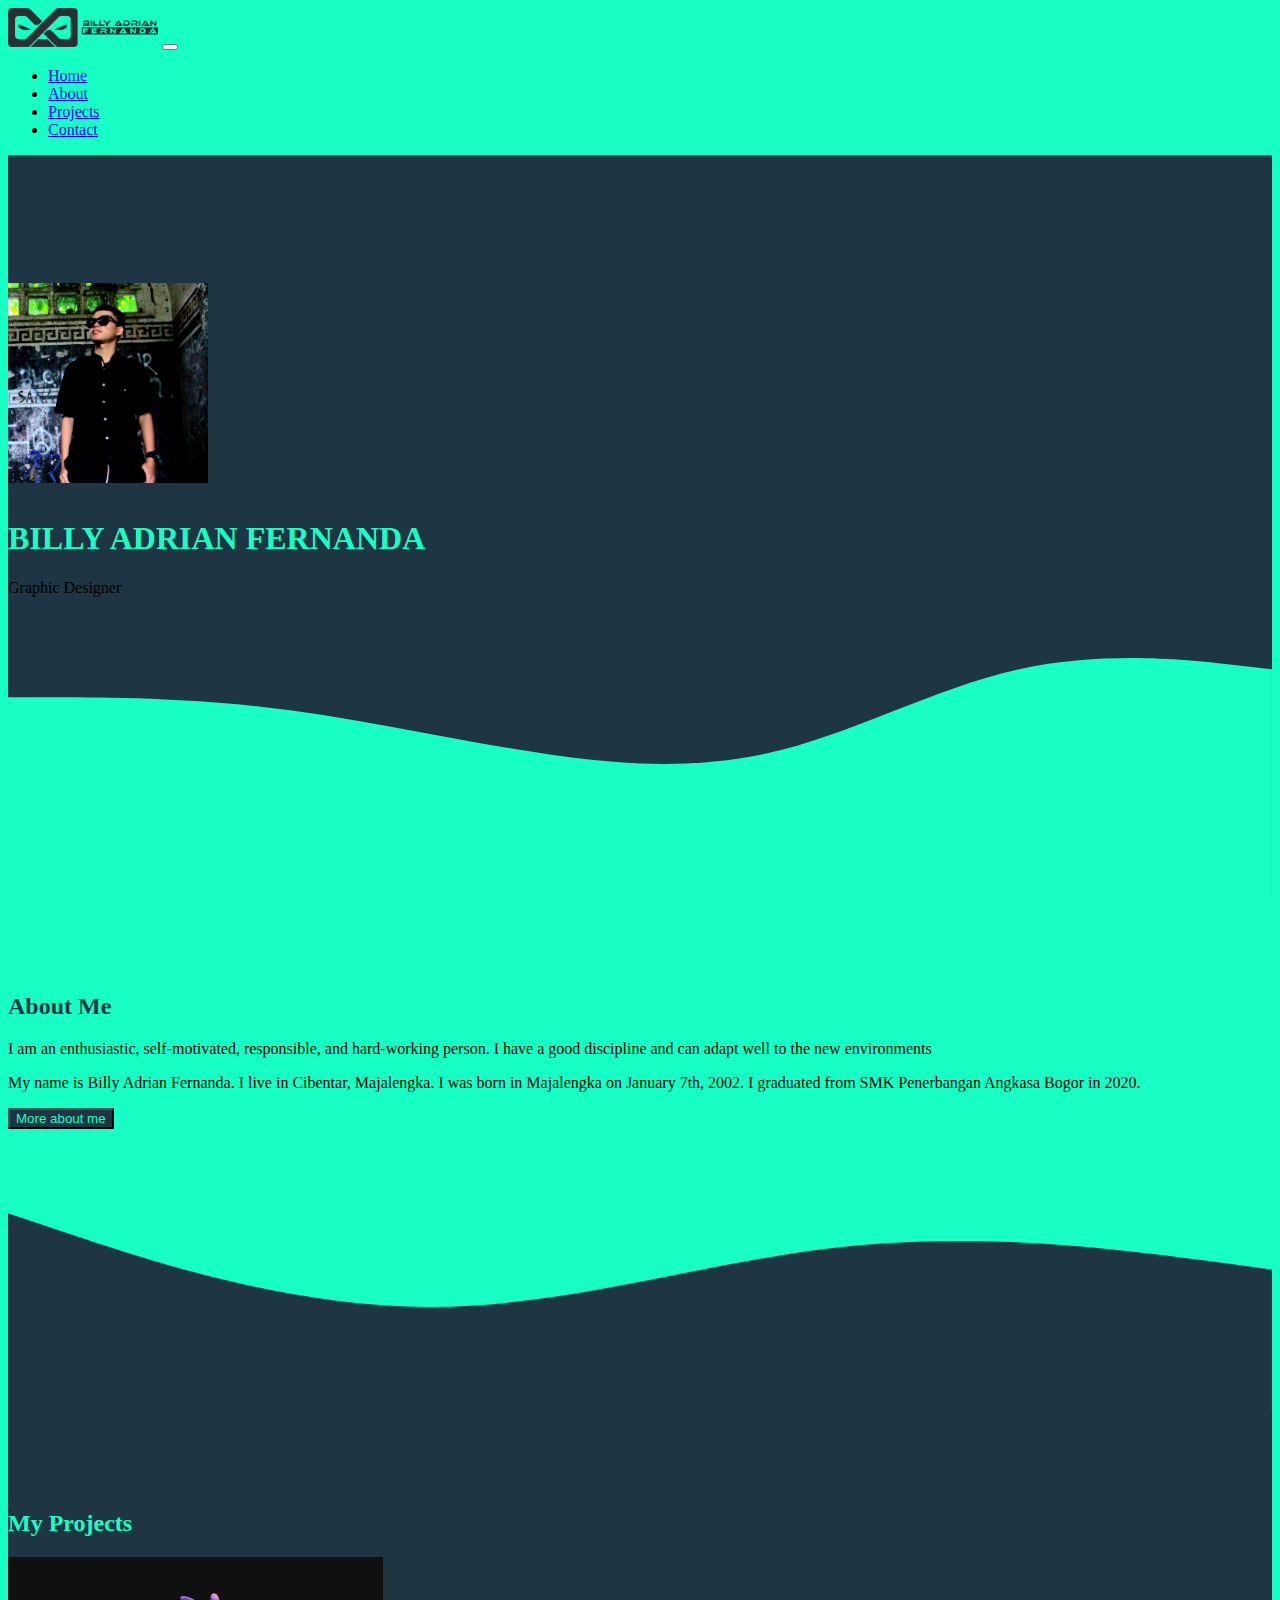
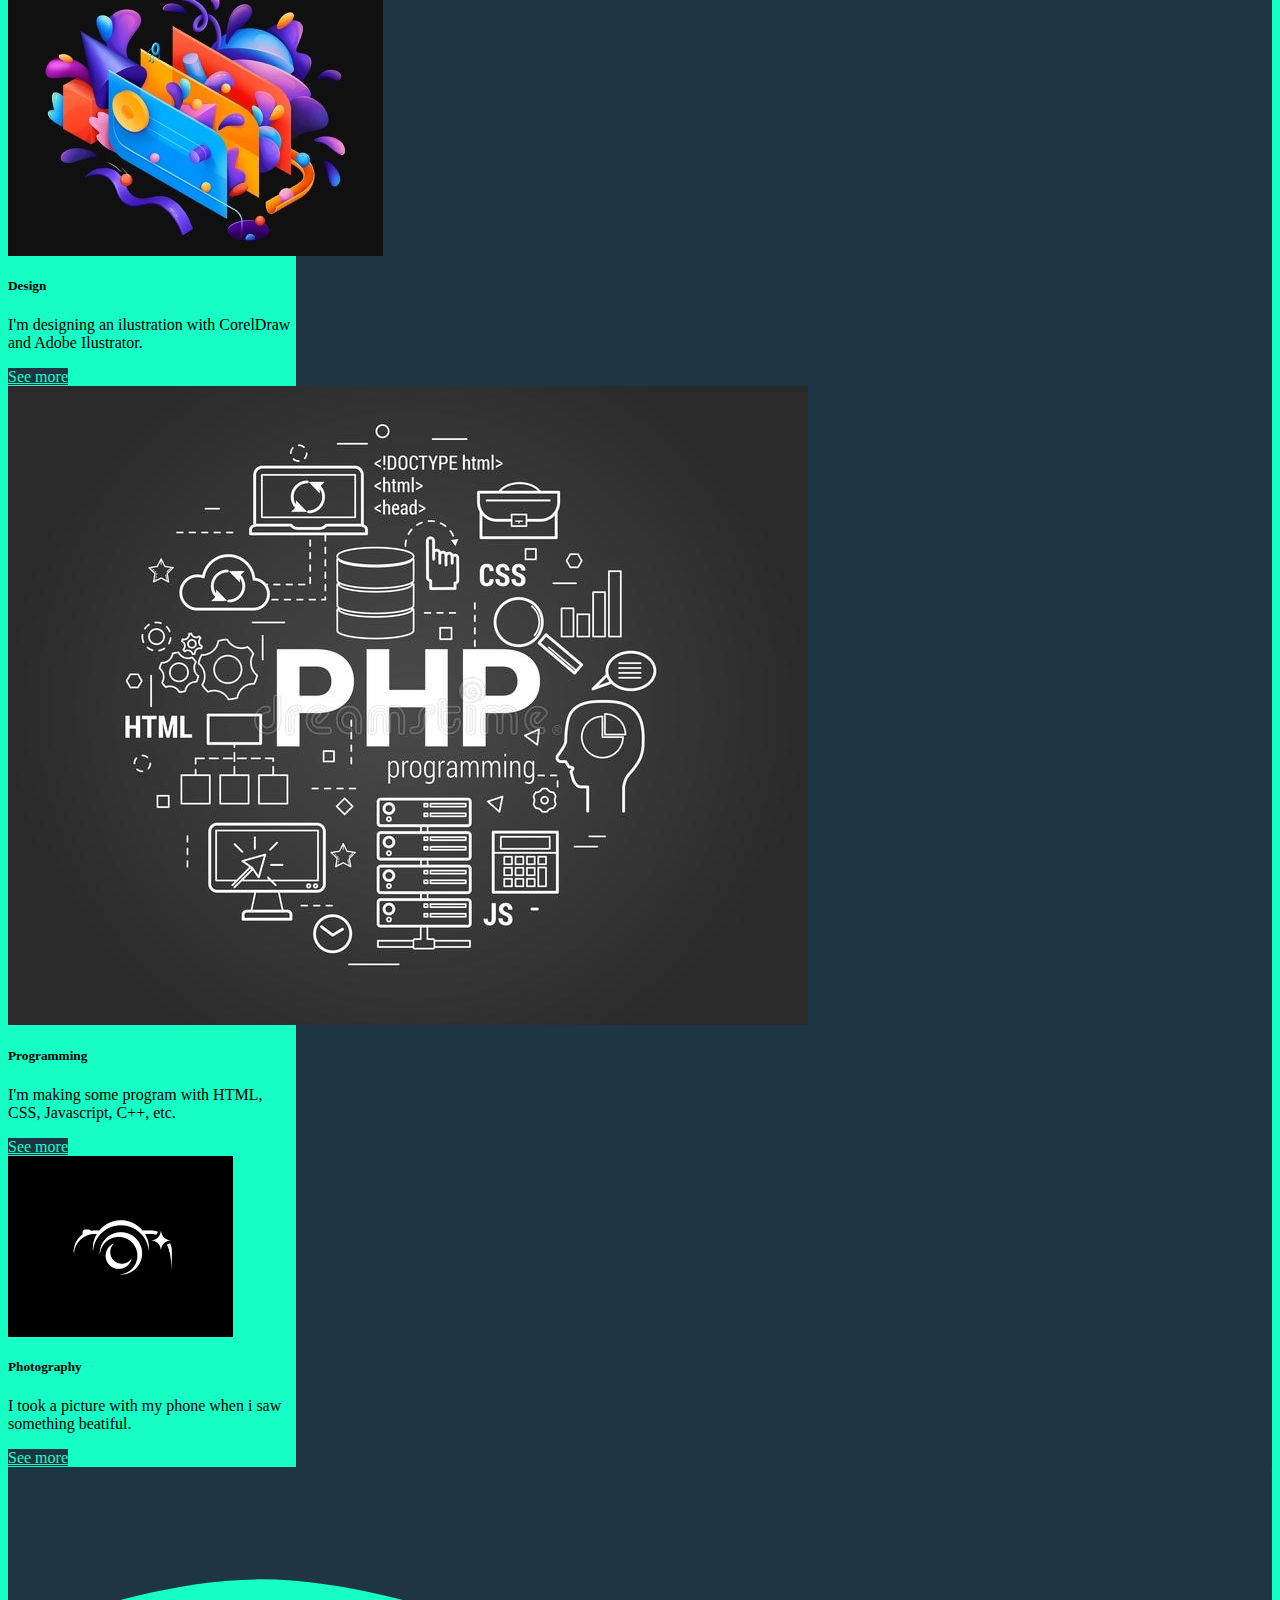
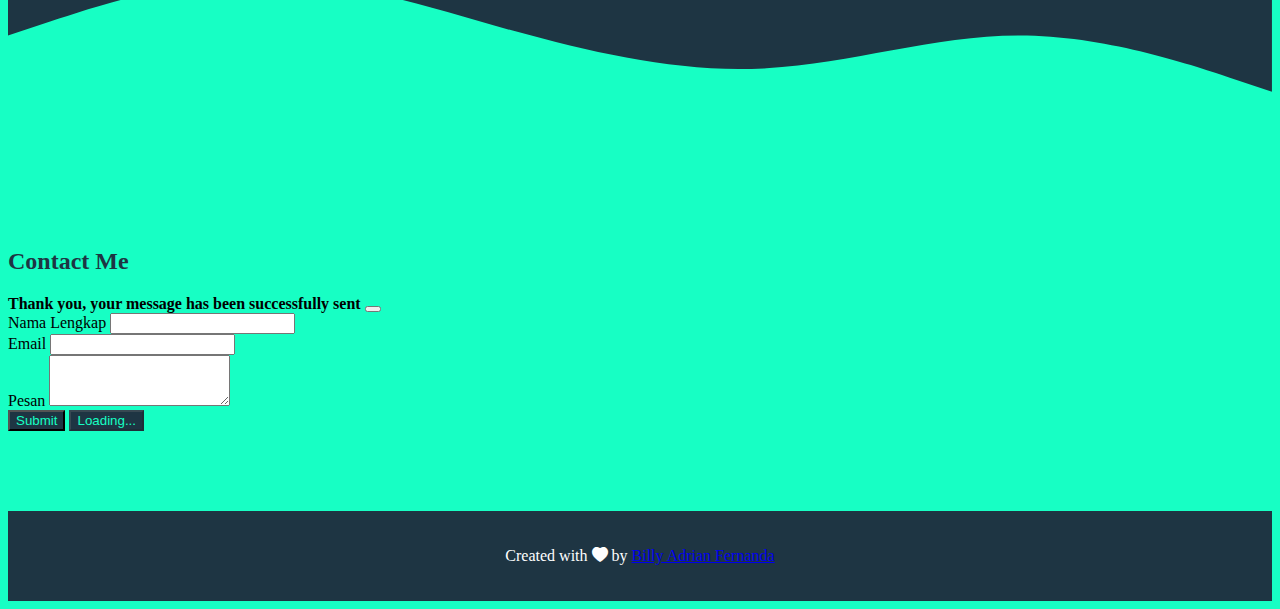
==== index.html @ 82691880 "first commit" ====
<html lang="en">
    <head>
        <!-- Required meta tags -->
        <meta charset="utf-8" />
        <meta name="viewport" content="width=device-width, initial-scale=1" />
    
        <!-- Bootstrap CSS -->
        <link href="https://cdn.jsdelivr.net/npm/bootstrap@5.1.3/dist/css/bootstrap.min.css" rel="stylesheet" integrity="sha384-1BmE4kWBq78iYhFldvKuhfTAU6auU8tT94WrHftjDbrCEXSU1oBoqyl2QvZ6jIW3" crossorigin="anonymous" />
        
        <!-- Bootsrap Icons -->
        <link rel="stylesheet" href="https://cdn.jsdelivr.net/npm/bootstrap-icons@1.7.1/font/bootstrap-icons.css">
    
        <!-- My CSS -->
        <link rel="stylesheet" href="index.css" />
    
        <!-- More Projects -->
        <link rel="stylesheet" href="moreprojects.html">
    
        <title>Billy AF's Portfolio Website</title>
    </head>
    <body class id="home">
        <!-- Navbar -->
        <nav class="navbar navbar-expand-lg navbar-light shadow fixed-top" style="background-color: #17ffc4">
            <div class="container">
              <img src="img/My Final Logo.png" alt="My Logo" width="150">
              <button class="navbar-toggler" type="button" data-bs-toggle="collapse" data-bs-target="#navbarNav" aria-controls="navbarNav" aria-expanded="false" aria-label="Toggle navigation">
                <span class="navbar-toggler-icon"></span>
              </button>
              <div class="collapse navbar-collapse" id="navbarNav">
                <ul class="navbar-nav ms-auto">
                  <li class="nav-item">
                    <a class="nav-link active" aria-current="page" href="#home">Home</a>
                  </li>
                  <li class="nav-item">
                    <a class="nav-link" href="#about">About</a>
                  </li>
                  <li class="nav-item">
                    <a class="nav-link" href="#projects">Projects</a>
                  </li>
                  <li class="nav-item">
                    <a class="nav-link" href="#contact">Contact</a>
                  </li>
                </ul>
              </div>
            </div>
        </nav>
        <!-- Navbar End -->
        
        <!-- Jumbotron -->
        <section class="jumbotron text-center text-white">
            <img src="img/IMG_3200-picsay.png.jpg" alt="BillyAF" width="200" class="rounded-circle img-thumbnail"/>
            <h1 class="display-4 display-4-light fs-2 pt-5 ">BILLY ADRIAN FERNANDA</h1>
            <p class="lead fw-bold fst-italic">Graphic Designer</p>
            <svg xmlns="http://www.w3.org/2000/svg" viewBox="0 0 1440 320">
              <path
                fill="#17ffc4"
                fill-opacity="1"
                d="M0,96L48,96C96,96,192,96,288,106.7C384,117,480,139,576,154.7C672,171,768,181,864,160C960,139,1056,85,1152,64C1248,43,1344,53,1392,58.7L1440,64L1440,320L1392,320C1344,320,1248,320,1152,320C1056,320,960,320,864,320C768,320,672,320,576,320C480,320,384,320,288,320C192,320,96,320,48,320L0,320Z"
              ></path>
            </svg>
        </section>
        <!-- Jumbotron End -->

        <!-- About -->
        <section class id="about">
            <div class="container">
              <div class="row text-center mb-3" style="color: #1E3543">
                <div class="col">
                  <h2>About Me</h2>
                </div>
              </div>
              <div class="row justify-content-center fs-5 text-center">
                <div class="col-md-4">
                  <p>I am an enthusiastic, self-motivated, responsible, and hard-working person. I have a good discipline and can adapt well to the new environments</p>
                </div>
                <div class="col-md-4">
                  <p>My name is Billy Adrian Fernanda. I live in Cibentar, Majalengka. I was born in Majalengka on January 7th, 2002. I graduated from SMK Penerbangan Angkasa Bogor in 2020. </p>
                </div>
              </div>
              <div class="row text-center text-white mb-3">
                <div class="col">
                  <a href=""> <button type="button" class="btn dsb">More about me</button></a>
                </div>
              </div>
          </section>
          <svg xmlns="http://www.w3.org/2000/svg" viewBox="0 0 1440 320"><path fill="#1E3543" fill-opacity="1" d="M0,96L80,122.7C160,149,320,203,480,202.7C640,203,800,149,960,133.3C1120,117,1280,139,1360,149.3L1440,160L1440,320L1360,320C1280,320,1120,320,960,320C800,320,640,320,480,320C320,320,160,320,80,320L0,320Z"></path></svg>
          <!-- About End -->

          <!-- Projects -->
          <section class id="projects" style="background-color: #1E3543">
            <div class="container">
              <div class="row text-center mb-3" style="color: #17ffc4;">
                <div class="col">
                  <h2>My Projects</h2>
                </div>
              </div>
              <div class="row justify-content-center pt-4 ">
                <div class="card ms-3 mb-3" style="width: 18rem; background-color: #17ffc4;">
                  <img src="img/Design.jpg" class="card-img-top" alt="...">
                  <div class="card-body">
                    <h5 class="card-title">Design</h5>
                    <p class="card-text">I'm designing an ilustration with CorelDraw and Adobe Ilustrator.</p>
                    <a href="design.html" class="btn btn-primary">See more</a>
                  </div>
                </div>
                <div class="card ms-3 mb-3" style="width: 18rem; background-color: #17ffc4;">
                  <img src="img/Programming.jpg" class="card-img-top" alt="...">
                  <div class="card-body">
                    <h5 class="card-title">Programming</h5>
                    <p class="card-text">I'm making some program with HTML, CSS, Javascript, C++, etc.</p>
                    <a href="programming.html" class="btn btn-primary">See more</a>
                  </div>
                </div>
                <div class="card ms-3 mb-3" style="width: 18rem; background-color: #17ffc4;">
                  <img src="img/Photography.png" class="card-img-top" alt="...">
                  <div class="card-body">
                    <h5 class="card-title">Photography</h5>
                    <p class="card-text">I took a picture with my phone when i saw something beatiful.</p>
                    <a href="photography.html" class="btn btn-primary">See more</a>
                  </div>
                </div>
              </div>
          </section>
          <!-- Project End -->

          <!-- Contact -->
          <svg xmlns="http://www.w3.org/2000/svg" viewBox="0 0 1440 320"><path fill="#1E3543" fill-opacity="1" d="M0,192L48,176C96,160,192,128,288,128C384,128,480,160,576,186.7C672,213,768,235,864,229.3C960,224,1056,192,1152,192C1248,192,1344,224,1392,240L1440,256L1440,0L1392,0C1344,0,1248,0,1152,0C1056,0,960,0,864,0C768,0,672,0,576,0C480,0,384,0,288,0C192,0,96,0,48,0L0,0Z"></path></svg>
          <section class id="contact">
            <div class="container">
              <div class="row text-center" style="color: #1E3543">
              <div class="col">
                <h2>Contact Me</h2>
              </div>
            </div>
            <div class="row justify-content-center mb-3">
              <div class="col-md-6">
                <div class="alert alert-success alert-dismissible fade show  d-none myalert" role="alert">
                  <strong>Thank you, your message has been successfully sent</strong> 
                  <button type="button" class="btn-close" data-bs-dismiss="alert" aria-label="Close"></button>
                </div>
                <form name="portfolio-contact-form">
                  <div class="mb-3">
                    <label for="name" class="form-label">Nama Lengkap</label>
                    <input type="text" class="form-control" id="name" aria-describedby="name" name="nama">
                  </div>
                  <div class="mb-3">
                    <label for="email" class="form-label">Email</label>
                    <input type="email" class="form-control" id="email" aria-describedby="email" name="email">
                  </div>
                  <div class="mb-3">
                    <label for="message" class="form-label">Pesan</label>
                    <textarea class="form-control" id="message" rows="3" name="pesan"></textarea>
                  </div>
                  <button type="submit" class="btn btn-primary btn-submit" btn-submit>Submit</button>
                  <button class="btn btn-primary btn-loading d-none" style="background-color: #1E3543; color: #17ffc4;" type="button" disabled>
                    <span class="spinner-border spinner-border-sm" role="status" aria-hidden="true"></span>
                    Loading...
                  </button>
                </form>
              </div>
            </div>
          </div>
          </section>
          <!-- Contact End -->

          <!-- Footer -->
          <footer class="footer"> 
          <p>Created with <i class="bi bi-heart-fill text-danger"></i>  by <a href="https://www.instagram.com/billy_af/" class="text-white fw-bold">Billy Adrian Fernanda</a></p>
          </footer>
          <!-- Footer End -->

          <script src="https://cdn.jsdelivr.net/npm/bootstrap@5.1.3/dist/js/bootstrap.bundle.min.js" integrity="sha384-ka7Sk0Gln4gmtz2MlQnikT1wXgYsOg+OMhuP+IlRH9sENBO0LRn5q+8nbTov4+1p" crossorigin="anonymous"></script>
      
          <script>
            const scriptURL = 'https://script.google.com/macros/s/AKfycbyMKobj27i58iFU2bpaxto9wxixDp53iWYSUe0Q296n6RKsR7iKofYfsoPEM0BT-jsAjQ/exec'
            const form = document.forms['portfolio-contact-form']
            const btnSubmit = document.querySelector('.btn-submit')
            const btnLoading = document.querySelector('.btn-loading')
            const myAlert = document.querySelector('.myalert')
          
            form.addEventListener('submit', e => {
              e.preventDefault()
              btnLoading.classList.toggle('d-none') ;
              btnSubmit.classList.toggle('d-none') ;

              fetch(scriptURL, { method: 'POST', body: new FormData(form)})
                .then(response => {
                  btnLoading.classList.toggle('d-none') ;
                  btnSubmit.classList.toggle('d-none') ;
                  myAlert.classList.toggle('d-none') ;
                  form.reset() ;
                  console.log('Success!', response)})
                
                .catch(error => console.error('Error!', error.message))
            })
          </script>
    </body>
</html>
---- index.css ----
@font-face {
    font-family: ethnocentric;
    src: url(ethnocentricrg);
}

body{
    background-color: #17ffc4;
}

.jumbotron { 
    padding-top: 8rem;
    background-color: #1e3543;   
}

.display-4 {
    padding-top: 1rem;
    font-family: ethnocentric;
    color: #17ffc4;
}

.btn {
    background-color: #1e3543;
    color: #17ffc4;
}

.btn:hover {
    background-color: #101c24;
    color: #17ffc4;
}

.footer {
    background-color: #1E3543;
    color: white;
    text-align: center;
    padding: 20px;
    margin-top: 80px;
}

section {
    padding-top: 5rem;
}

.dsb:hover {
    cursor: not-allowed;
}
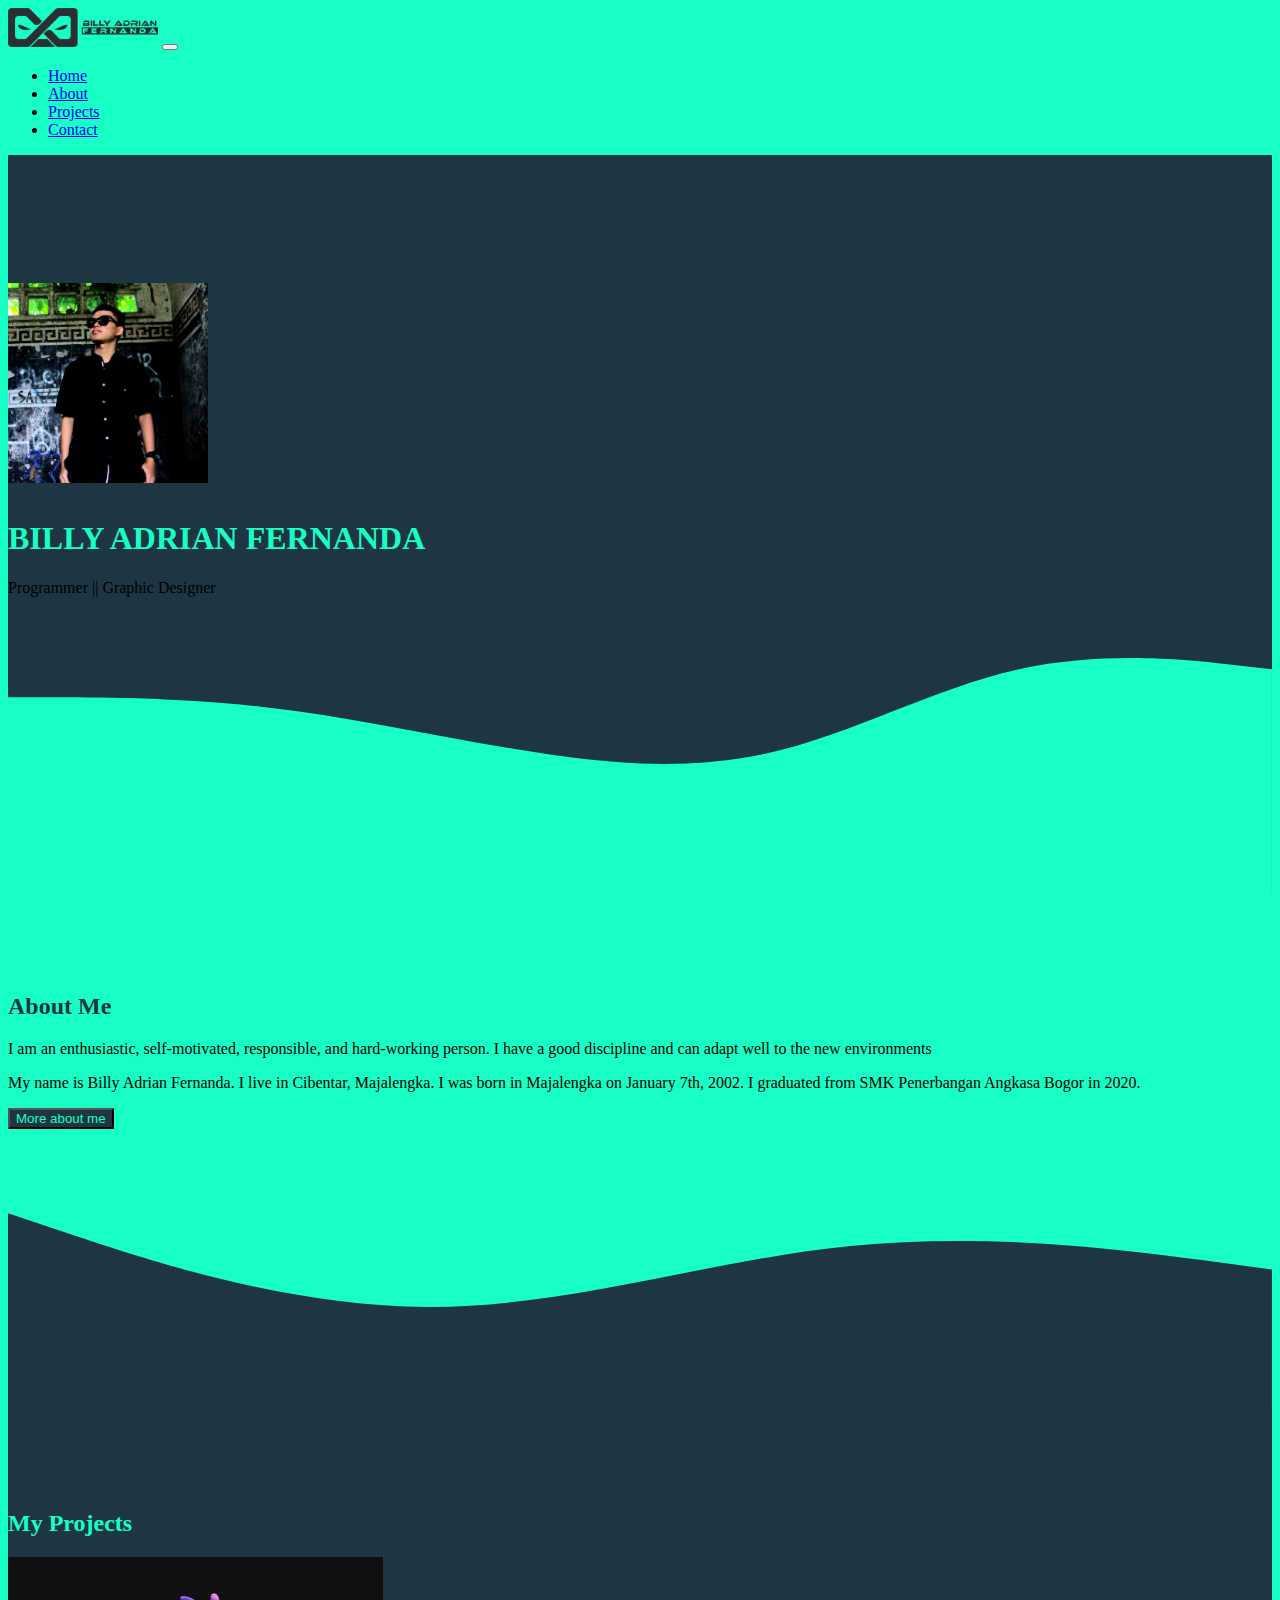
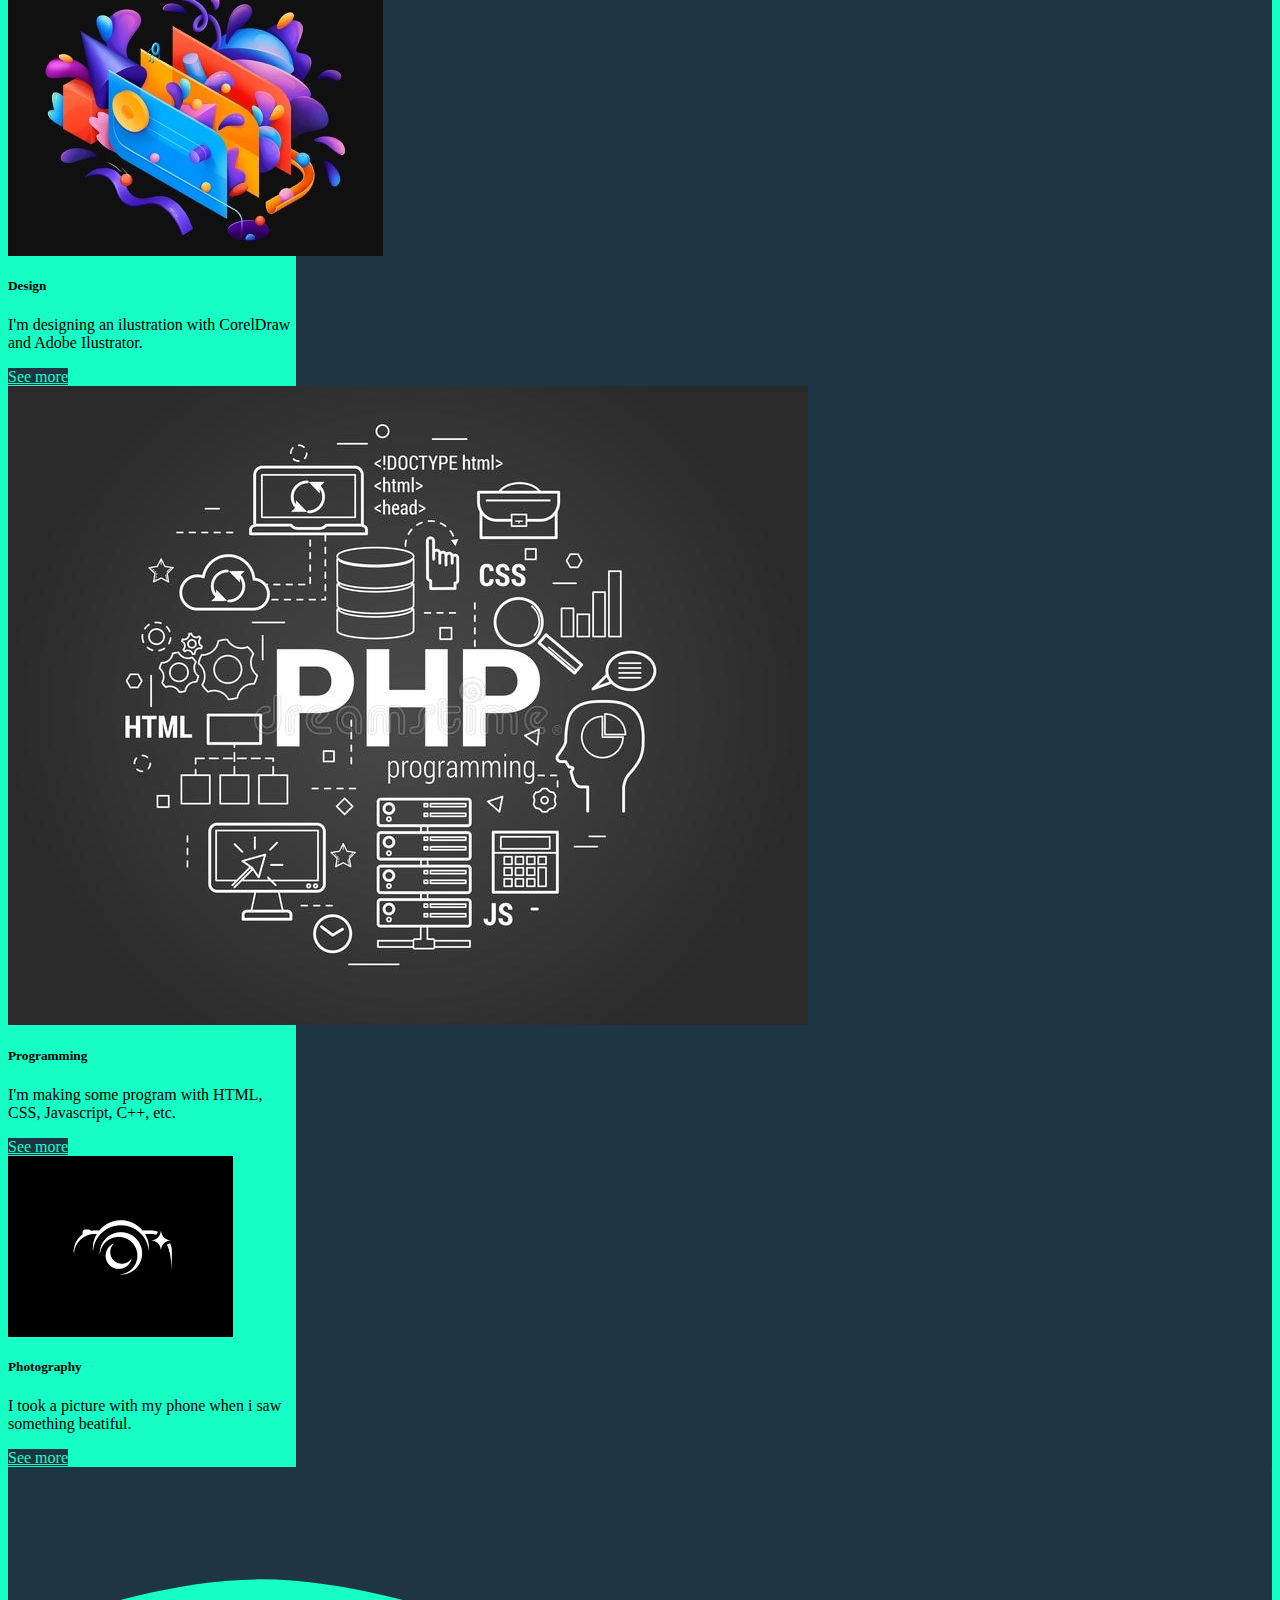
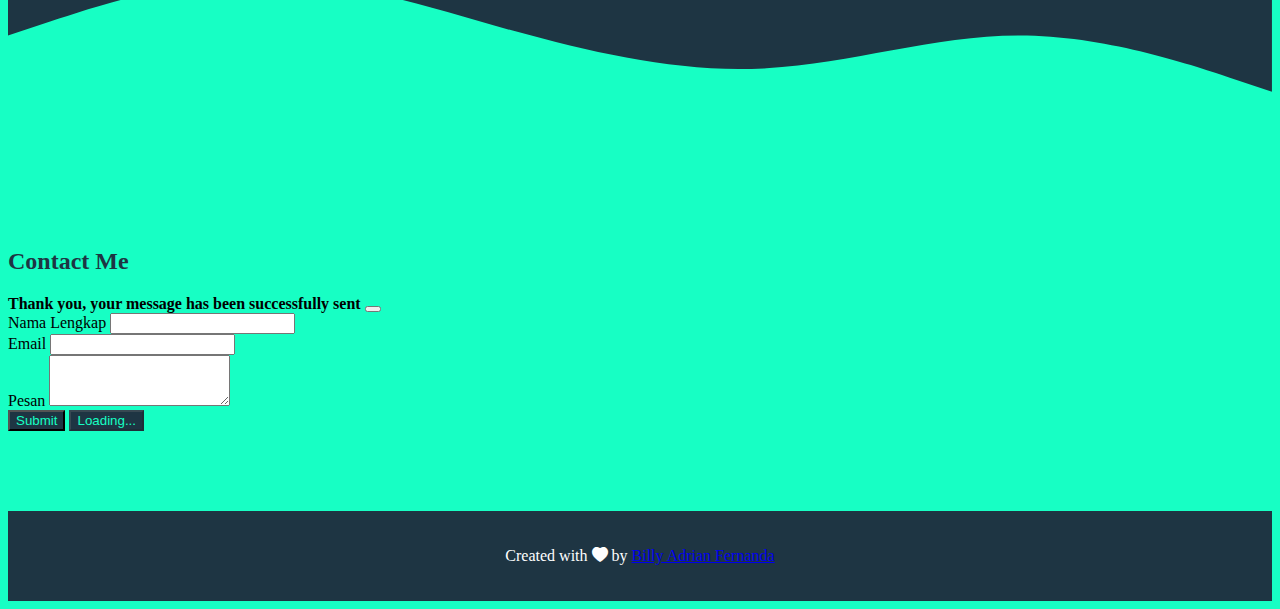
==== commit fe8a2c6e: "Update index.html" ====
--- a/index.html
+++ b/index.html
@@ -50,7 +50,7 @@
         <section class="jumbotron text-center text-white">
             <img src="img/IMG_3200-picsay.png.jpg" alt="BillyAF" width="200" class="rounded-circle img-thumbnail"/>
             <h1 class="display-4 display-4-light fs-2 pt-5 ">BILLY ADRIAN FERNANDA</h1>
-            <p class="lead fw-bold fst-italic">Graphic Designer</p>
+            <p class="lead fw-bold fst-italic">Programmer || Graphic Designer</p>
             <svg xmlns="http://www.w3.org/2000/svg" viewBox="0 0 1440 320">
               <path
                 fill="#17ffc4"
@@ -195,4 +195,4 @@
             })
           </script>
     </body>
-</html>+</html>
